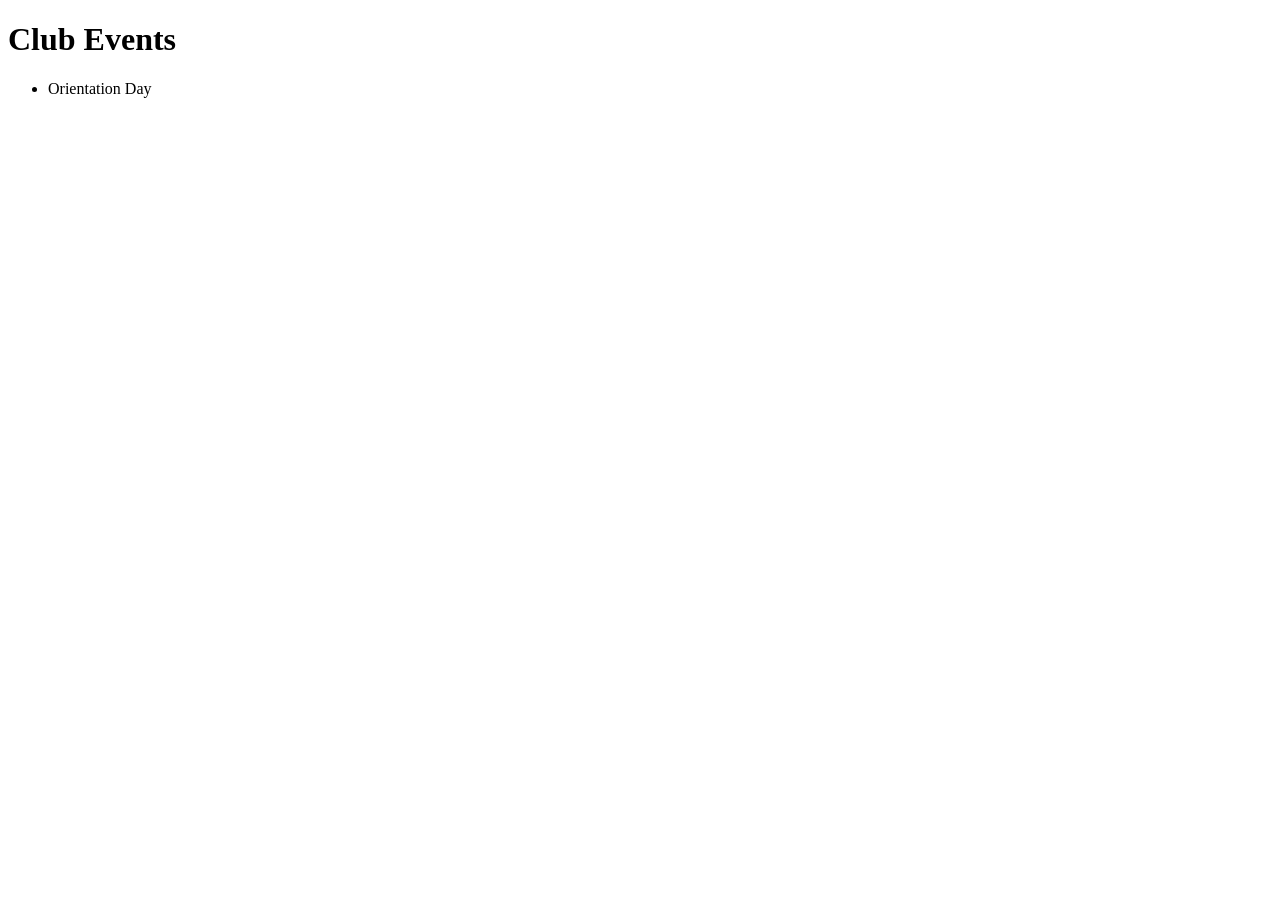
==== events.html @ 2a860ba7 "Create events.html" ====
<!DOCTYPE html>
<html>
<head>
    <title>Club Events</title>
    <link rel="stylesheet" href="style.css">
</head>
<body>
    <h1>Club Events</h1>
    <ul>
        <li>Orientation Day</li>
    </ul>
</body>
</html>
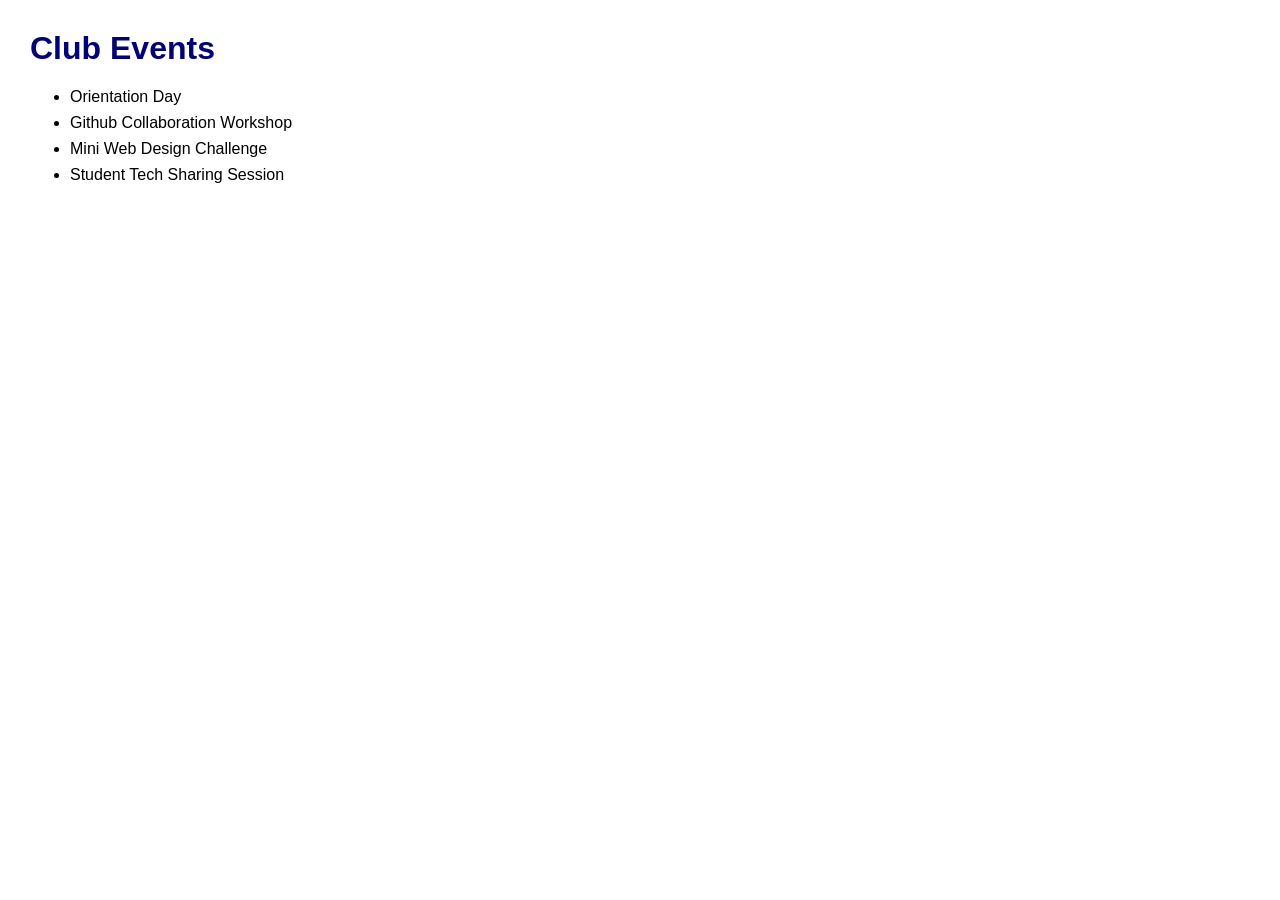
==== commit 64979d1f: "Add new club events" ====
--- a/events.html
+++ b/events.html
@@ -8,6 +8,9 @@
     <h1>Club Events</h1>
     <ul>
         <li>Orientation Day</li>
+        <li>Github Collaboration Workshop</li>
+        <li>Mini Web Design Challenge</li>
+        <li>Student Tech Sharing Session</li>
     </ul>
 </body>
 </html>
--- a/style.css
+++ b/style.css
@@ -0,0 +1,12 @@
+body {
+    font-family: Arial, sans-serif;
+    margin: 30px;
+}
+
+h1 {
+    color: navy;
+}
+
+li {
+    margin-bottom: 8px;
+}
